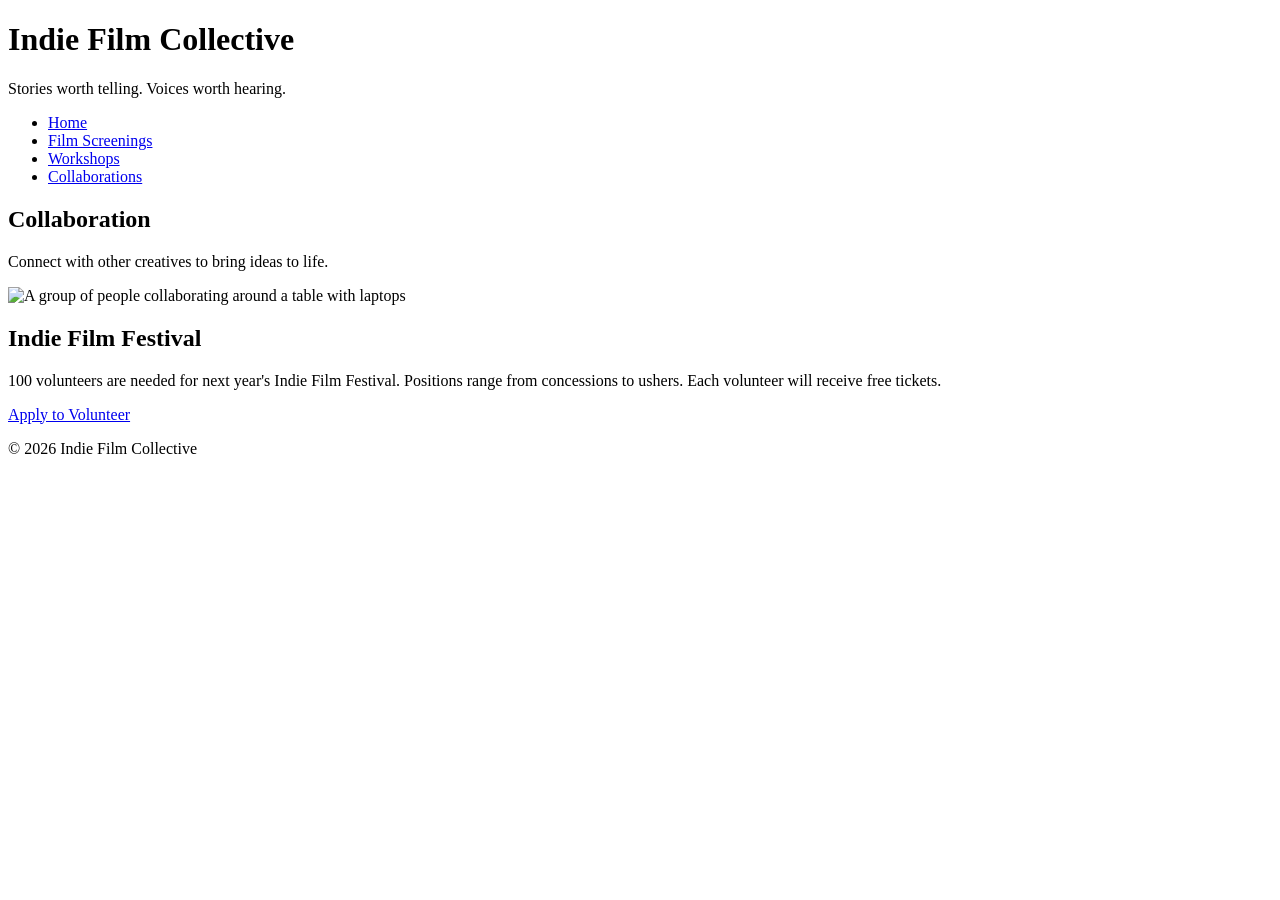
==== collaborations.html @ f8b2055a "Added new html pages" ====
<!DOCTYPE html>
<html lang="en">
<head>
    <meta charset="UTF-8">
    <meta name="viewport" content="width=device-width, initial-scale=1.0">
    <title>Collaborations - Indie Film Collective</title>
    <link rel="stylesheet" href="styles.css">
</head>

<body>
    <header>
        <h1>Indie Film Collective</h1>
        <p>Stories worth telling. Voices worth hearing.</p>
    </header>

    <nav>
        <ul>
            <li><a href="index.html">Home</a></li>
            <li><a href="screenings.html">Film Screenings</a></li>
            <li><a href="workshops.html">Workshops</a></li>
            <li><a href="collaborations.html">Collaborations</a></li>
        </ul>
    </nav>

    <main>
        <section id="collaborations">
                <h2>Collaboration</h2>
                <p>Connect with other creatives to bring ideas to life.</p>
                <img src="images/collaboration.jpg" width="500" alt="A group of people collaborating around a table with laptops">
        </section>
    </main>

    <aside>
        <h2>Indie Film Festival</h2>
        <p>100 volunteers are needed for next year's Indie Film Festival. Positions range from concessions to ushers. Each volunteer will receive free tickets.</p>
        <a href="#">Apply to Volunteer</a>
    </aside>
    
    <footer>
        <p>&copy; 2026 Indie Film Collective</p>
    </footer>
    
</body>
</html>
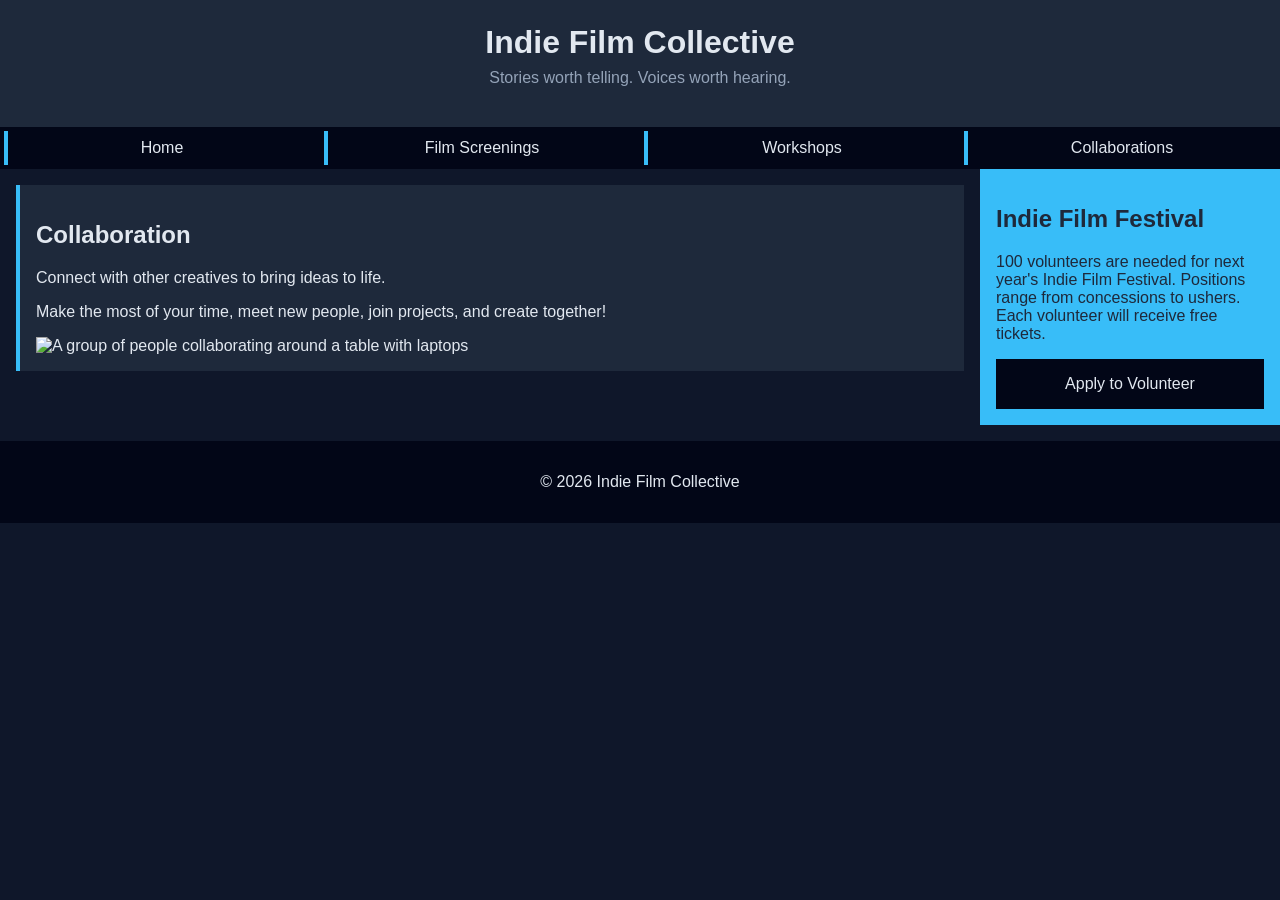
==== commit c9757ef0: "Added README file and additional content elements" ====
--- a/collaborations.html
+++ b/collaborations.html
@@ -26,6 +26,7 @@
         <section id="collaborations">
                 <h2>Collaboration</h2>
                 <p>Connect with other creatives to bring ideas to life.</p>
+                <p>Make the most of your time, meet new people, join projects, and create together!</p>
                 <img src="images/collaboration.jpg" width="500" alt="A group of people collaborating around a table with laptops">
         </section>
     </main>
--- a/styles.css
+++ b/styles.css
@@ -0,0 +1,140 @@
+/* CSS by Christina Carrasquilla, iteration by Polina Namakanova */
+
+/* ===== Color Palette ===== 
+
+    backgound: #0f172a;
+    nav-footer: #020617;
+    card: #1e293b;
+    text-main: #e2e8f0;
+    text-muted: #94a3b8;
+    accent: #38bdf8;
+}
+*/
+
+/* ===== GLOBAL (Base) Styles ===== */
+body {
+    font-family: Helvetica, Arial, sans-serif;
+    margin: 0;
+    background-color: #0f172a;
+    color: #e2e8f0;
+    display: grid;
+    grid-template-columns: 1fr;
+}
+
+header {
+    background-color: #1e293b;
+    text-align: center;
+    padding: 1.5rem;
+}
+
+header h1 {
+    margin: 0;
+}
+
+header p {
+    margin-top: 0.5rem;
+    color: #94a3b8;
+}
+
+nav {
+    background-color: #020617;
+}
+
+nav ul {
+    list-style: none;
+    margin: 0;
+    padding: 0;
+}
+
+nav a {
+    color: #e2e8f0;
+    text-decoration: none;
+    padding: 0.5rem;
+    display: block;
+    border-left: 4px solid #38bdf8;
+    margin: .25rem;
+}
+
+nav a:hover {
+    background-color: #334155;
+}
+
+main {
+    padding: 1rem;
+}
+
+img {
+    width:100%;
+    height: auto;
+}
+
+#screenings, #workshops, #collaborations {
+    background-color: #1e293b;
+    padding: 1rem;
+    padding: 1rem;
+    border-left: 4px solid #38bdf8;
+}
+
+aside {
+    background-color: #38bdf8;
+    color: #1e293b;
+    padding: 1rem;
+    padding: 1rem;
+}
+
+a {
+    display:block;
+    background-color:#020617;
+    color:#e2e8f0;
+    padding:1rem 2rem;
+    text-decoration:none;
+    text-align:center;
+}
+a:hover {
+    color:#020617;
+    background-color:#e2e8f0;
+}
+
+footer {
+    background-color: #020617;
+    text-align: center;
+    padding: 1rem;
+    margin-top: 1rem;
+}
+
+/* ===== Media Query (Medium) ===== */
+@media screen and (min-width: 800px) {
+
+    body {
+        grid-template-columns: 1fr 300px;
+    }
+
+    header,
+    nav,
+    footer {
+        grid-column: 1 / -1;
+    }
+
+    nav ul {
+        display: flex;
+        justify-content: space-around;
+    }
+
+    nav li {
+        flex: 1;
+    }
+
+    nav a {
+        text-align: center;
+    }
+
+    .card-row {
+        display: flex;
+        justify-content: space-between;
+        gap: 1rem;
+    }
+
+    .card-row section {
+        width: 30%;
+    }
+}
